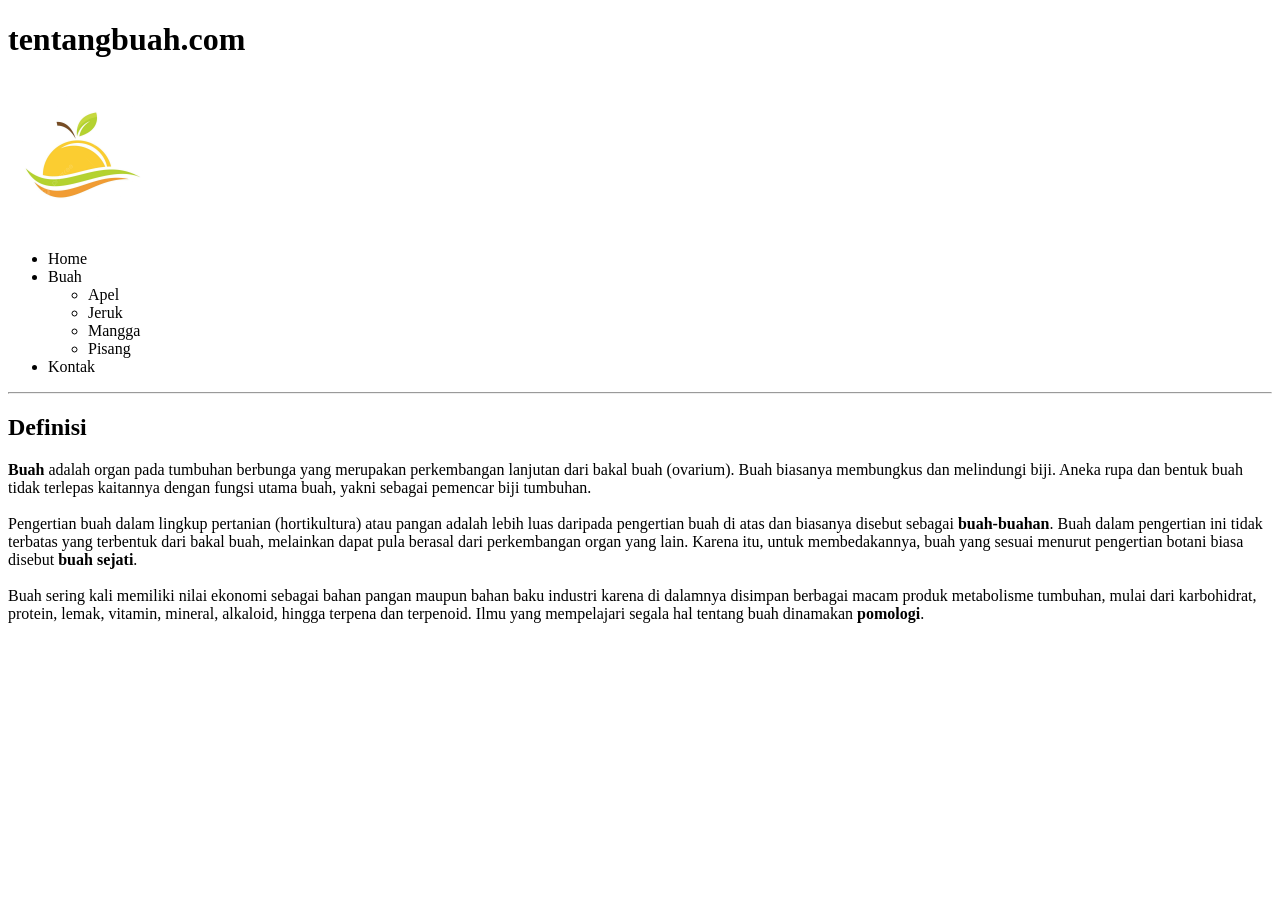
==== index.html @ 949ba704 "versi 1.0 video ke 1" ====
<!DOCTYPE html>
<html lang="en">
<head>
    <meta charset="UTF-8">
    <meta name="viewport" content="width=device-width, initial-scale=1.0">
    <title>Belajar HTML-CSS Hann</title>
</head>
<body>
    <h1>tentangbuah.com</h1>
    <img src="images/Buah.png" width="150" alt="">
    <ul>
        <li>Home</li>
        <li>
            Buah 
            <ul>
                <li>Apel</li>
                <li>Jeruk</li>
                <li>Mangga</li>
                <li>Pisang</li>
            </ul>
        </li>
        <li>Kontak</li>
    </ul>
    <hr>
    <h2>Definisi</h2>
    <p>
        <strong>Buah</strong> adalah organ pada tumbuhan berbunga yang merupakan perkembangan lanjutan dari bakal buah (ovarium). Buah biasanya 
        membungkus dan melindungi biji. 
        Aneka rupa dan bentuk buah tidak terlepas kaitannya dengan fungsi utama buah, yakni sebagai pemencar biji tumbuhan. <br> <br>
        Pengertian buah dalam lingkup pertanian (hortikultura) atau pangan adalah lebih luas daripada pengertian buah di atas dan 
        biasanya disebut sebagai <strong>buah-buahan</strong>.
        Buah dalam pengertian ini tidak terbatas yang terbentuk dari bakal buah, melainkan dapat pula berasal dari perkembangan organ yang lain. 
        Karena itu, untuk membedakannya, 
        buah yang sesuai menurut pengertian botani biasa disebut <strong>buah sejati</strong>. <br> <br>
        Buah sering kali memiliki nilai ekonomi sebagai bahan pangan maupun bahan baku industri karena di dalamnya disimpan berbagai macam produk metabolisme tumbuhan, 
        mulai dari karbohidrat, protein, lemak, vitamin, mineral, alkaloid, hingga terpena dan terpenoid.
         Ilmu yang mempelajari segala hal tentang buah dinamakan <strong>pomologi</strong>.
    </p>
</body>
</html>
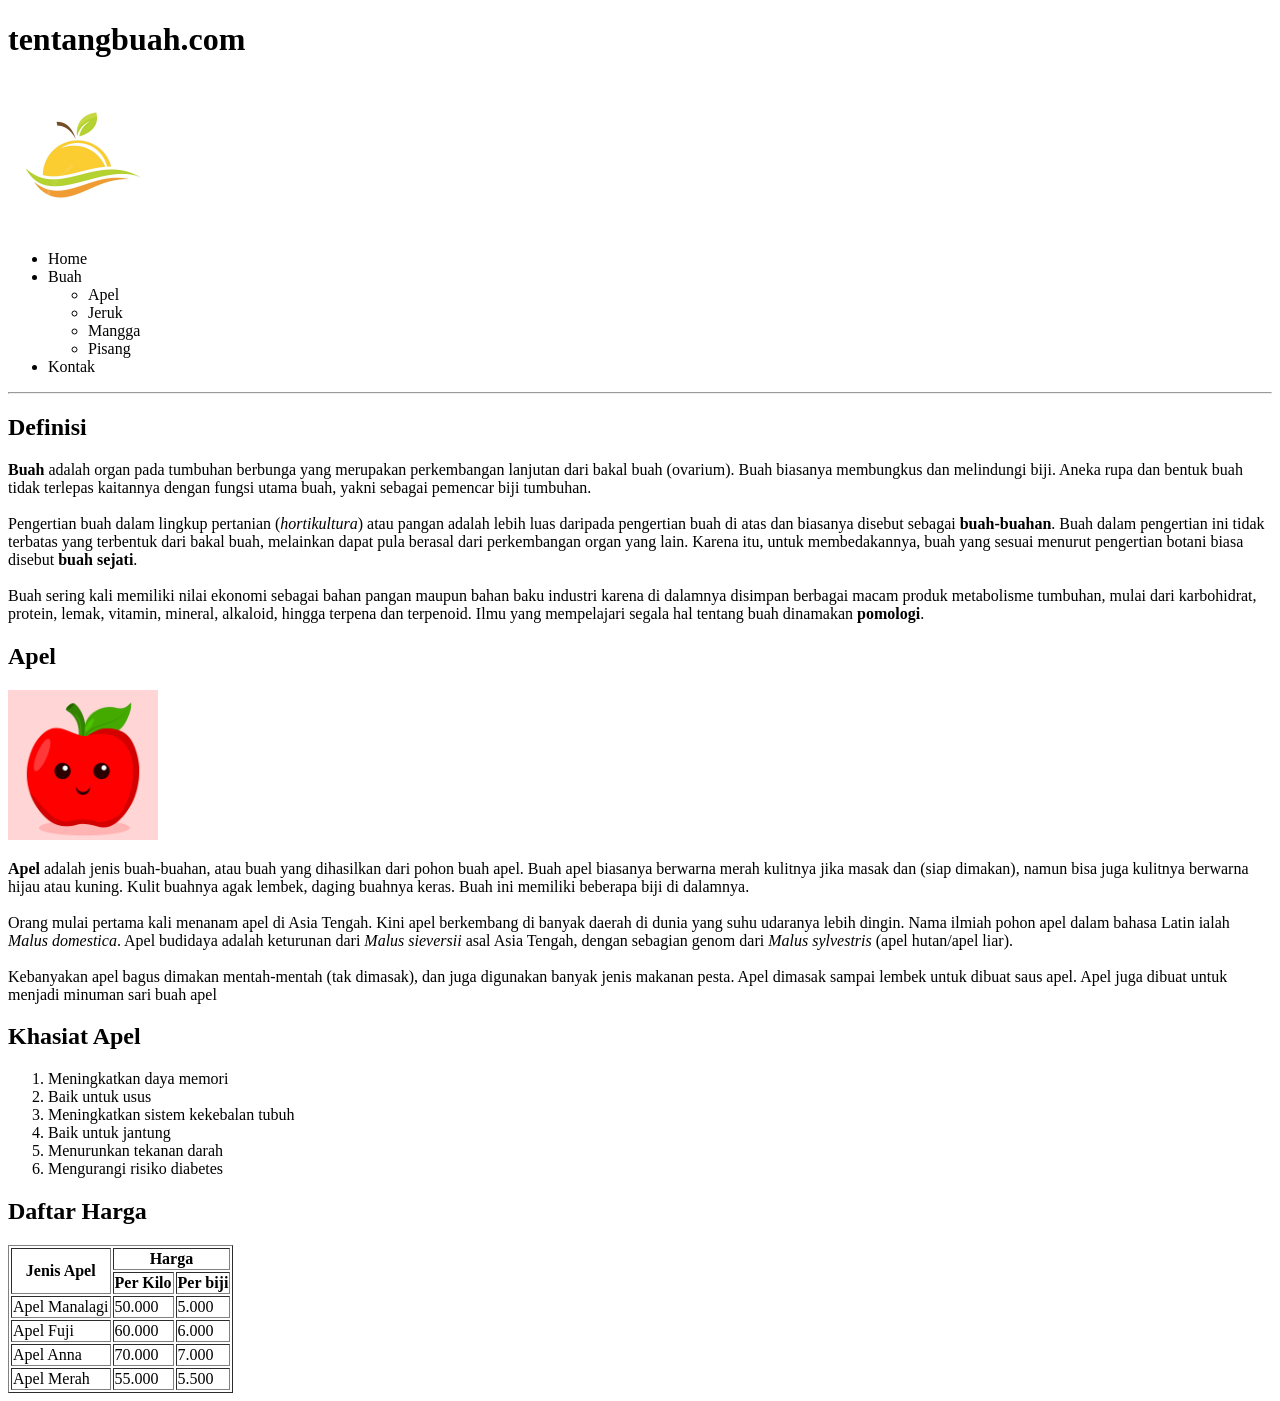
==== commit eb613e92: "versi 1.1 video ke 2  (Materi tentang Tabel)" ====
--- a/index.html
+++ b/index.html
@@ -27,7 +27,7 @@
         <strong>Buah</strong> adalah organ pada tumbuhan berbunga yang merupakan perkembangan lanjutan dari bakal buah (ovarium). Buah biasanya 
         membungkus dan melindungi biji. 
         Aneka rupa dan bentuk buah tidak terlepas kaitannya dengan fungsi utama buah, yakni sebagai pemencar biji tumbuhan. <br> <br>
-        Pengertian buah dalam lingkup pertanian (hortikultura) atau pangan adalah lebih luas daripada pengertian buah di atas dan 
+        Pengertian buah dalam lingkup pertanian (<em>hortikultura</em>) atau pangan adalah lebih luas daripada pengertian buah di atas dan 
         biasanya disebut sebagai <strong>buah-buahan</strong>.
         Buah dalam pengertian ini tidak terbatas yang terbentuk dari bakal buah, melainkan dapat pula berasal dari perkembangan organ yang lain. 
         Karena itu, untuk membedakannya, 
@@ -36,5 +36,61 @@
         mulai dari karbohidrat, protein, lemak, vitamin, mineral, alkaloid, hingga terpena dan terpenoid.
          Ilmu yang mempelajari segala hal tentang buah dinamakan <strong>pomologi</strong>.
     </p>
+    <h2>Apel</h2>
+    <img src="images/apple kartun.webp" width="150" alt="">
+    <p>
+        <strong>Apel</strong> adalah jenis buah-buahan, atau buah yang dihasilkan dari pohon buah apel. Buah apel biasanya berwarna merah 
+        kulitnya jika masak dan (siap dimakan), namun bisa juga kulitnya berwarna hijau atau kuning. Kulit buahnya agak lembek,
+        daging buahnya keras. Buah ini memiliki beberapa biji di dalamnya. <br> <br>
+        Orang mulai pertama kali menanam apel di Asia Tengah. Kini apel berkembang di banyak daerah di dunia yang suhu udaranya lebih dingin.
+        Nama ilmiah pohon apel dalam bahasa Latin ialah <em>Malus domestica</em>. Apel budidaya adalah keturunan dari <em>Malus sieversii</em> asal Asia Tengah, 
+        dengan sebagian genom dari <em>Malus sylvestris</em> (apel hutan/apel liar). <br> <br>
+        Kebanyakan apel bagus dimakan mentah-mentah (tak dimasak), dan juga digunakan banyak jenis makanan pesta. Apel dimasak sampai lembek untuk dibuat saus apel.
+        Apel juga dibuat untuk menjadi minuman sari buah apel
+    </p>
+    <h2>Khasiat Apel</h2>
+    <ol>
+        <li>Meningkatkan daya memori</li>
+        <li>Baik untuk usus</li>
+        <li>Meningkatkan sistem kekebalan tubuh</li>
+        <li>Baik untuk jantung</li>
+        <li>Menurunkan tekanan darah</li>
+        <li>Mengurangi risiko diabetes</li>
+    </ol>
+    <h2>Daftar Harga</h2>
+    <table border="1">
+        <thead>
+            <tr>
+                <th rowspan="2">Jenis Apel</th>
+                <th colspan="2">Harga</th>
+            </tr>
+            <tr>
+                <th>Per Kilo</th>
+                <th>Per biji</th>
+            </tr>
+        </thead>
+        <tbody>
+            <tr>
+                <td>Apel Manalagi</td>
+                <td>50.000</td>
+                <td>5.000</td>
+            </tr>
+            <tr>
+                <td>Apel Fuji</td>
+                <td>60.000</td>
+                <td>6.000</td>
+            </tr>
+            <tr>
+                <td>Apel Anna</td>
+                <td>70.000</td>
+                <td>7.000</td>
+            </tr>
+            <tr>
+                <td>Apel Merah</td>
+                <td>55.000</td>
+                <td>5.500</td>
+            </tr>
+        </tbody>
+    </table>
 </body>
 </html>
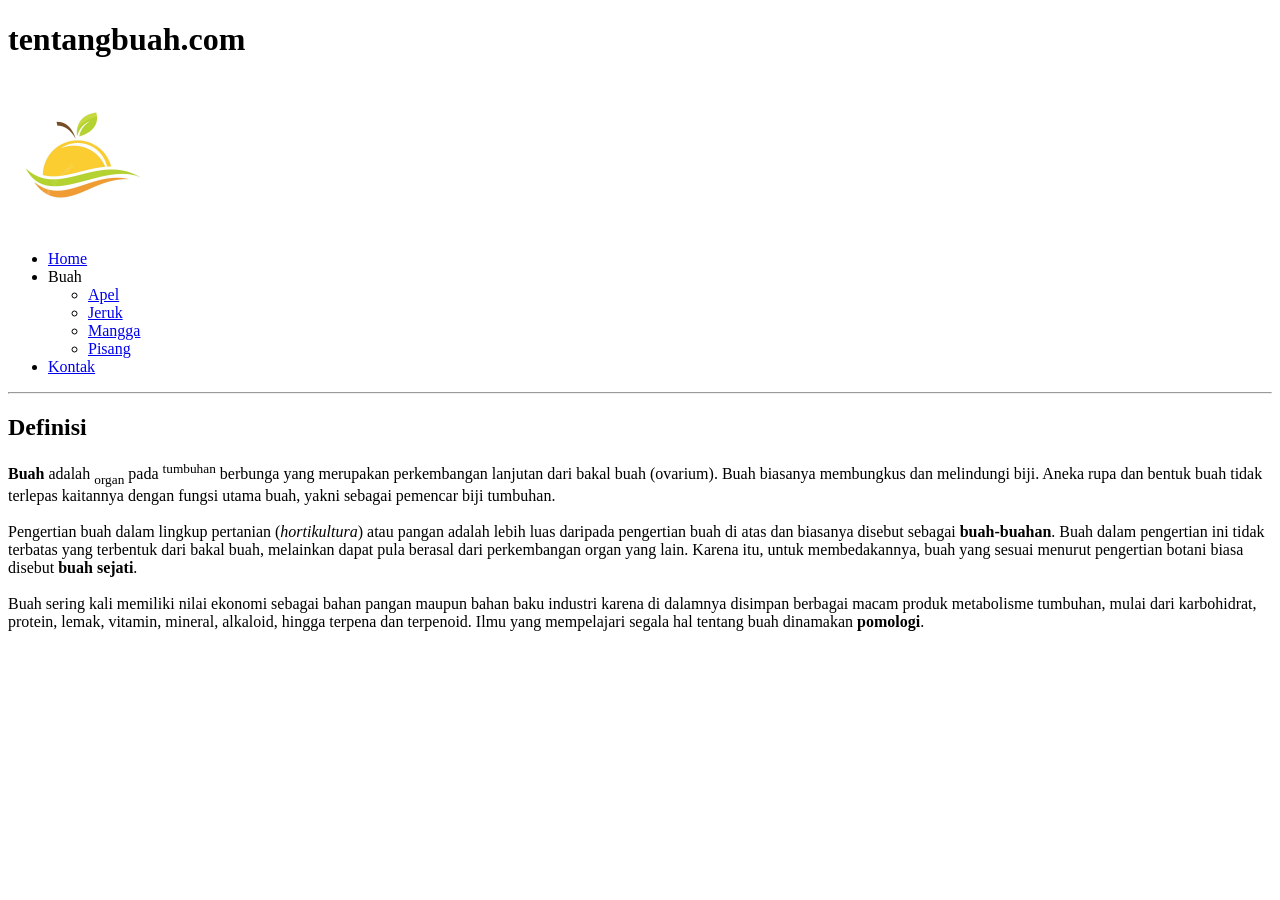
==== commit d1ecb3f9: "versi 1.2 Video ke 3 (Materi tentang HyperLink)" ====
--- a/index.html
+++ b/index.html
@@ -3,28 +3,28 @@
 <head>
     <meta charset="UTF-8">
     <meta name="viewport" content="width=device-width, initial-scale=1.0">
-    <title>Belajar HTML-CSS Hann</title>
+    <title>Website Tentang Buah! Hann</title>
 </head>
 <body>
     <h1>tentangbuah.com</h1>
     <img src="images/Buah.png" width="150" alt="">
     <ul>
-        <li>Home</li>
+        <li><a href="#">Home</a></li>
         <li>
             Buah 
             <ul>
-                <li>Apel</li>
-                <li>Jeruk</li>
-                <li>Mangga</li>
-                <li>Pisang</li>
+                <li><a href="pages/Apel.html">Apel</a></li>
+                <li><a href="pages/Jeruk.html">Jeruk</a></li>
+                <li><a href="pages/Mangga.html">Mangga</a></li>
+                <li><a href="pages/Pisang.html">Pisang</a></li>
             </ul>
         </li>
-        <li>Kontak</li>
+        <li><a href="pages/kontak.html">Kontak</a></li>
     </ul>
     <hr>
     <h2>Definisi</h2>
     <p>
-        <strong>Buah</strong> adalah organ pada tumbuhan berbunga yang merupakan perkembangan lanjutan dari bakal buah (ovarium). Buah biasanya 
+        <strong>Buah</strong> adalah <sub>organ</sub> pada <sup>tumbuhan</sup> berbunga yang merupakan perkembangan lanjutan dari bakal buah (ovarium). Buah biasanya 
         membungkus dan melindungi biji. 
         Aneka rupa dan bentuk buah tidak terlepas kaitannya dengan fungsi utama buah, yakni sebagai pemencar biji tumbuhan. <br> <br>
         Pengertian buah dalam lingkup pertanian (<em>hortikultura</em>) atau pangan adalah lebih luas daripada pengertian buah di atas dan 
@@ -36,61 +36,5 @@
         mulai dari karbohidrat, protein, lemak, vitamin, mineral, alkaloid, hingga terpena dan terpenoid.
          Ilmu yang mempelajari segala hal tentang buah dinamakan <strong>pomologi</strong>.
     </p>
-    <h2>Apel</h2>
-    <img src="images/apple kartun.webp" width="150" alt="">
-    <p>
-        <strong>Apel</strong> adalah jenis buah-buahan, atau buah yang dihasilkan dari pohon buah apel. Buah apel biasanya berwarna merah 
-        kulitnya jika masak dan (siap dimakan), namun bisa juga kulitnya berwarna hijau atau kuning. Kulit buahnya agak lembek,
-        daging buahnya keras. Buah ini memiliki beberapa biji di dalamnya. <br> <br>
-        Orang mulai pertama kali menanam apel di Asia Tengah. Kini apel berkembang di banyak daerah di dunia yang suhu udaranya lebih dingin.
-        Nama ilmiah pohon apel dalam bahasa Latin ialah <em>Malus domestica</em>. Apel budidaya adalah keturunan dari <em>Malus sieversii</em> asal Asia Tengah, 
-        dengan sebagian genom dari <em>Malus sylvestris</em> (apel hutan/apel liar). <br> <br>
-        Kebanyakan apel bagus dimakan mentah-mentah (tak dimasak), dan juga digunakan banyak jenis makanan pesta. Apel dimasak sampai lembek untuk dibuat saus apel.
-        Apel juga dibuat untuk menjadi minuman sari buah apel
-    </p>
-    <h2>Khasiat Apel</h2>
-    <ol>
-        <li>Meningkatkan daya memori</li>
-        <li>Baik untuk usus</li>
-        <li>Meningkatkan sistem kekebalan tubuh</li>
-        <li>Baik untuk jantung</li>
-        <li>Menurunkan tekanan darah</li>
-        <li>Mengurangi risiko diabetes</li>
-    </ol>
-    <h2>Daftar Harga</h2>
-    <table border="1">
-        <thead>
-            <tr>
-                <th rowspan="2">Jenis Apel</th>
-                <th colspan="2">Harga</th>
-            </tr>
-            <tr>
-                <th>Per Kilo</th>
-                <th>Per biji</th>
-            </tr>
-        </thead>
-        <tbody>
-            <tr>
-                <td>Apel Manalagi</td>
-                <td>50.000</td>
-                <td>5.000</td>
-            </tr>
-            <tr>
-                <td>Apel Fuji</td>
-                <td>60.000</td>
-                <td>6.000</td>
-            </tr>
-            <tr>
-                <td>Apel Anna</td>
-                <td>70.000</td>
-                <td>7.000</td>
-            </tr>
-            <tr>
-                <td>Apel Merah</td>
-                <td>55.000</td>
-                <td>5.500</td>
-            </tr>
-        </tbody>
-    </table>
 </body>
 </html>
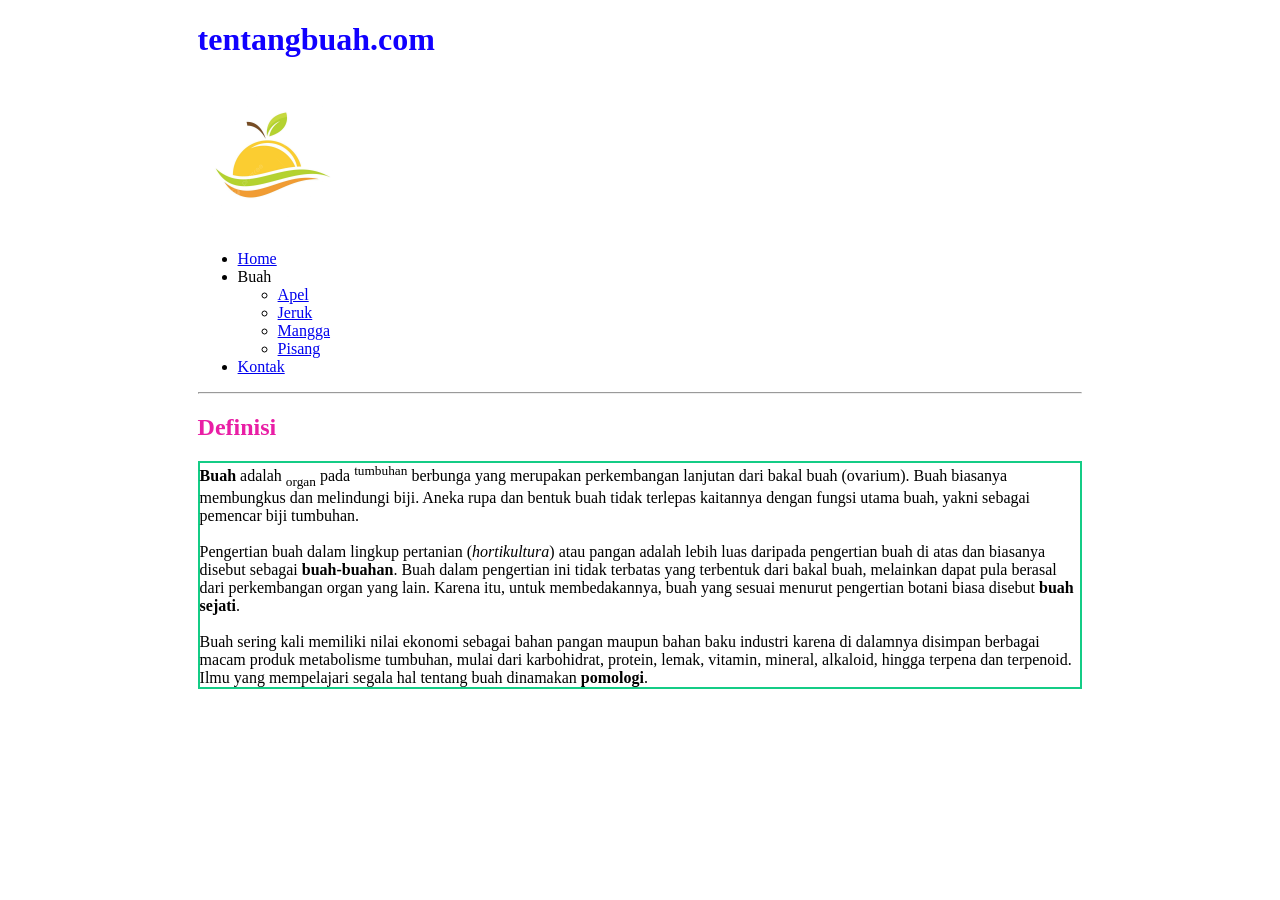
==== commit 1d914f59: "versi 1.4 HTML-CSS Video ke 5 (Materi tentang cara penulisan CSS : inline, internal, external / Pena" ====
--- a/index.html
+++ b/index.html
@@ -4,8 +4,10 @@
     <meta charset="UTF-8">
     <meta name="viewport" content="width=device-width, initial-scale=1.0">
     <title>Website Tentang Buah! Hann</title>
+    <link rel="stylesheet" href="style.css">
 </head>
 <body>
+    <div>
     <h1>tentangbuah.com</h1>
     <img src="images/Buah.png" width="150" alt="">
     <ul>
@@ -36,5 +38,6 @@
         mulai dari karbohidrat, protein, lemak, vitamin, mineral, alkaloid, hingga terpena dan terpenoid.
          Ilmu yang mempelajari segala hal tentang buah dinamakan <strong>pomologi</strong>.
     </p>
+</div>
 </body>
 </html>
--- a/style.css
+++ b/style.css
@@ -0,0 +1,16 @@
+div{
+    width: 70%;
+    margin: auto;
+}
+
+h1{
+    color: rgb(17, 0, 255);
+}
+
+h2{
+    color: rgb(233, 30, 165);
+}
+
+p{
+    border: 2pt solid rgb(20, 204, 134);
+}
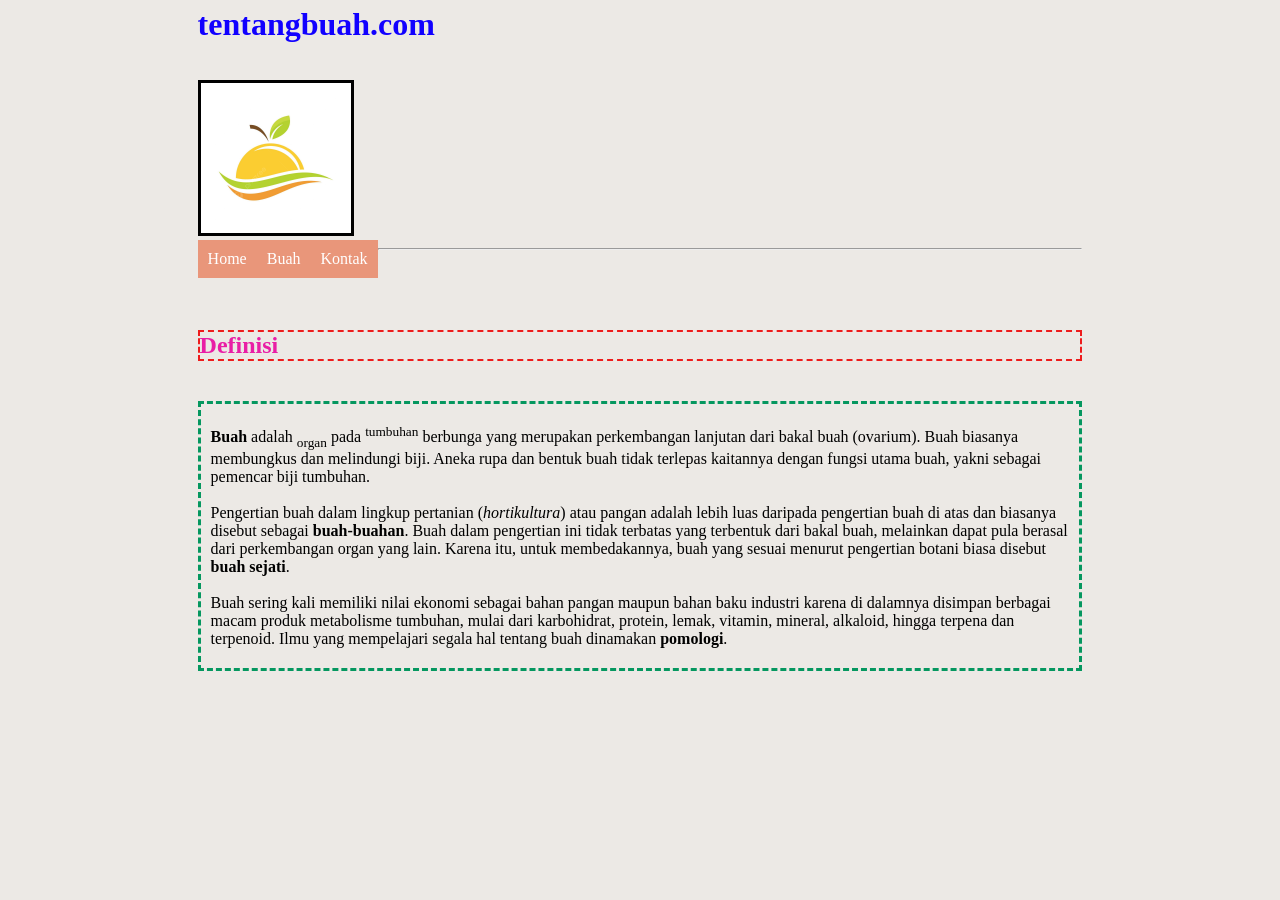
==== commit e2447269: "versi 1.7 HTML-CSS Video ke 8 (Materi tentang CSS : Menu Navigasi = Dropdown menu)" ====
--- a/index.html
+++ b/index.html
@@ -13,7 +13,7 @@
     <ul>
         <li><a href="#">Home</a></li>
         <li>
-            Buah 
+            <a href="#">Buah </a>
             <ul>
                 <li><a href="pages/Apel.html">Apel</a></li>
                 <li><a href="pages/Jeruk.html">Jeruk</a></li>
--- a/style.css
+++ b/style.css
@@ -1,16 +1,111 @@
 div{
     width: 70%;
-    margin: auto;
+    margin:auto;
 }
 
 h1{
     color: rgb(17, 0, 255);
+    position:relative;
+    bottom: 15px;
 }
 
 h2{
     color: rgb(233, 30, 165);
+    border: 2px dashed rgb(238, 28, 28);
+    margin-top: 80px;
 }
 
 p{
-    border: 2pt solid rgb(20, 204, 134);
+    border: dashed rgb(5, 151, 95);
+    margin-top: 40px;
+    padding: 20px 10px 20px 10px;
+}
+
+html{
+    background-color: rgb(236, 233, 229);
+}
+
+img{
+    border: solid black;
+}
+
+
+
+
+
+ol li{
+    background-color: antiquewhite;
+    font-family: 'Gill Sans', 'Gill Sans MT', Calibri, 'Trebuchet MS', sans-serif;
+}
+
+#paragraf{
+    font-family: 'Courier New', Courier, monospace;
+}
+
+.huruf{
+    font-size: 25px;
+}
+
+.warna{
+    background-color: rgb(108, 243, 243);
+}
+
+.bentuk{
+    font-style: italic;
+}
+
+
+
+
+
+a{
+    text-decoration: none;
+}
+
+ul{
+    font-family: Cambria, Cochin, Georgia, Times, 'Times New Roman', serif;
+    background: darksalmon;
+    list-style: none;
+    margin: 0;
+    padding-left: 0;
+}
+
+ul li{
+    color: #fff;
+    background: darksalmon;
+    display: block;
+    border: 1px blue;
+    float: left;
+    padding: 10px;
+    position: relative;
+    text-decoration: none;
+}
+
+ul li a{
+    color: #fff;
+}
+
+ul li :hover{
+    background: red;
+    cursor: pointer;
+}
+
+ul li ul{
+    background: darksalmon;
+    visibility: hidden;
+    position: absolute;
+    margin-top: 0.5rem;
+    left: 0;
+    display: none;
+}
+
+ul li:hover > ul, 
+ul li ul:hover{
+    visibility: visible;
+    display: block;
+}
+
+ul li ul li{
+    clear: both;
+    width: 100%;
 }
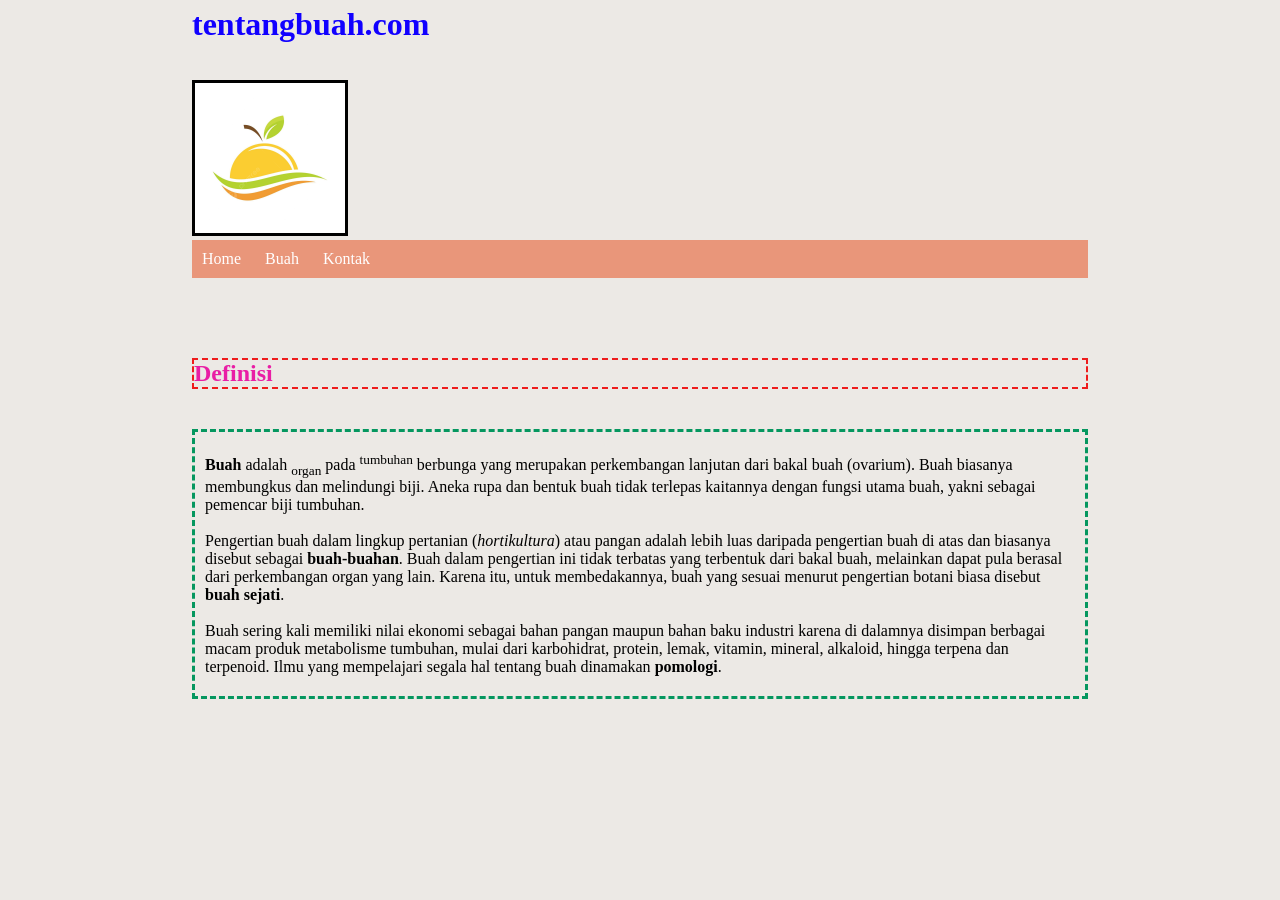
==== commit 7ce2dc6b: "Versi 1.8 HTML-CSS Video ke 9 (Materi tentang CSS : Satuan CSS / CSS Units = Absolute length & Relat" ====
--- a/index.html
+++ b/index.html
@@ -23,7 +23,6 @@
         </li>
         <li><a href="pages/kontak.html">Kontak</a></li>
     </ul>
-    <hr>
     <h2>Definisi</h2>
     <p>
         <strong>Buah</strong> adalah <sub>organ</sub> pada <sup>tumbuhan</sup> berbunga yang merupakan perkembangan lanjutan dari bakal buah (ovarium). Buah biasanya 
--- a/style.css
+++ b/style.css
@@ -1,5 +1,5 @@
 div{
-    width: 70%;
+    width: 70vw;
     margin:auto;
 }
 
@@ -43,7 +43,7 @@
 }
 
 .huruf{
-    font-size: 25px;
+    font-size: 2rem;
 }
 
 .warna{
@@ -73,9 +73,8 @@
 ul li{
     color: #fff;
     background: darksalmon;
-    display: block;
+    display: inline-block;
     border: 1px blue;
-    float: left;
     padding: 10px;
     position: relative;
     text-decoration: none;
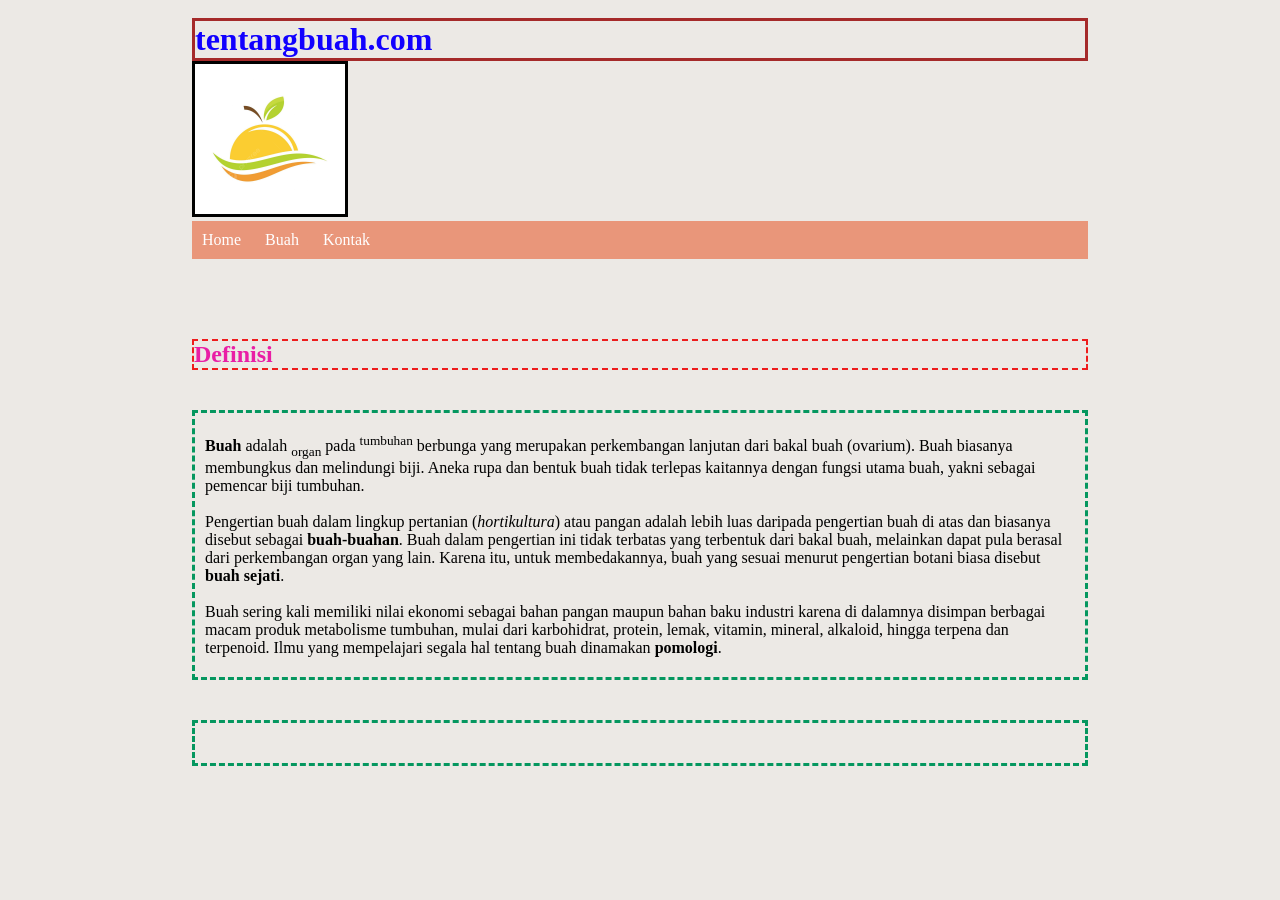
==== commit 4eb8ff03: "Versi 1.9 HTML-CSS Video ke 10 (Materi tentang Media Query   +   Riset / Nilai Setting *0 )" ====
--- a/index.html
+++ b/index.html
@@ -8,6 +8,8 @@
 </head>
 <body>
     <div>
+        <div class="content">
+            <header>
     <h1>tentangbuah.com</h1>
     <img src="images/Buah.png" width="150" alt="">
     <ul>
@@ -23,6 +25,8 @@
         </li>
         <li><a href="pages/kontak.html">Kontak</a></li>
     </ul>
+    </header>
+    <section>
     <h2>Definisi</h2>
     <p>
         <strong>Buah</strong> adalah <sub>organ</sub> pada <sup>tumbuhan</sup> berbunga yang merupakan perkembangan lanjutan dari bakal buah (ovarium). Buah biasanya 
@@ -37,6 +41,11 @@
         mulai dari karbohidrat, protein, lemak, vitamin, mineral, alkaloid, hingga terpena dan terpenoid.
          Ilmu yang mempelajari segala hal tentang buah dinamakan <strong>pomologi</strong>.
     </p>
+</section>
+<footer>
+    <p><i class="fa fa-copyright" aria-hidden="true"></i></p>
+</footer>
+</div>
 </div>
 </body>
 </html>
--- a/style.css
+++ b/style.css
@@ -1,3 +1,14 @@
+*{
+    margin: 0;
+}
+
+.content{
+    margin-top: 2%;
+}
+
+
+
+
 div{
     width: 70vw;
     margin:auto;
@@ -5,8 +16,7 @@
 
 h1{
     color: rgb(17, 0, 255);
-    position:relative;
-    bottom: 15px;
+   border: 3px solid brown ;
 }
 
 h2{
@@ -107,4 +117,18 @@
 ul li ul li{
     clear: both;
     width: 100%;
+}
+
+
+
+
+
+@media only screen and (max-width: 500px){
+    body{
+        background: darksalmon;
+    }
+
+    ul li{
+        background: rgb(156, 53, 19);
+    }
 }
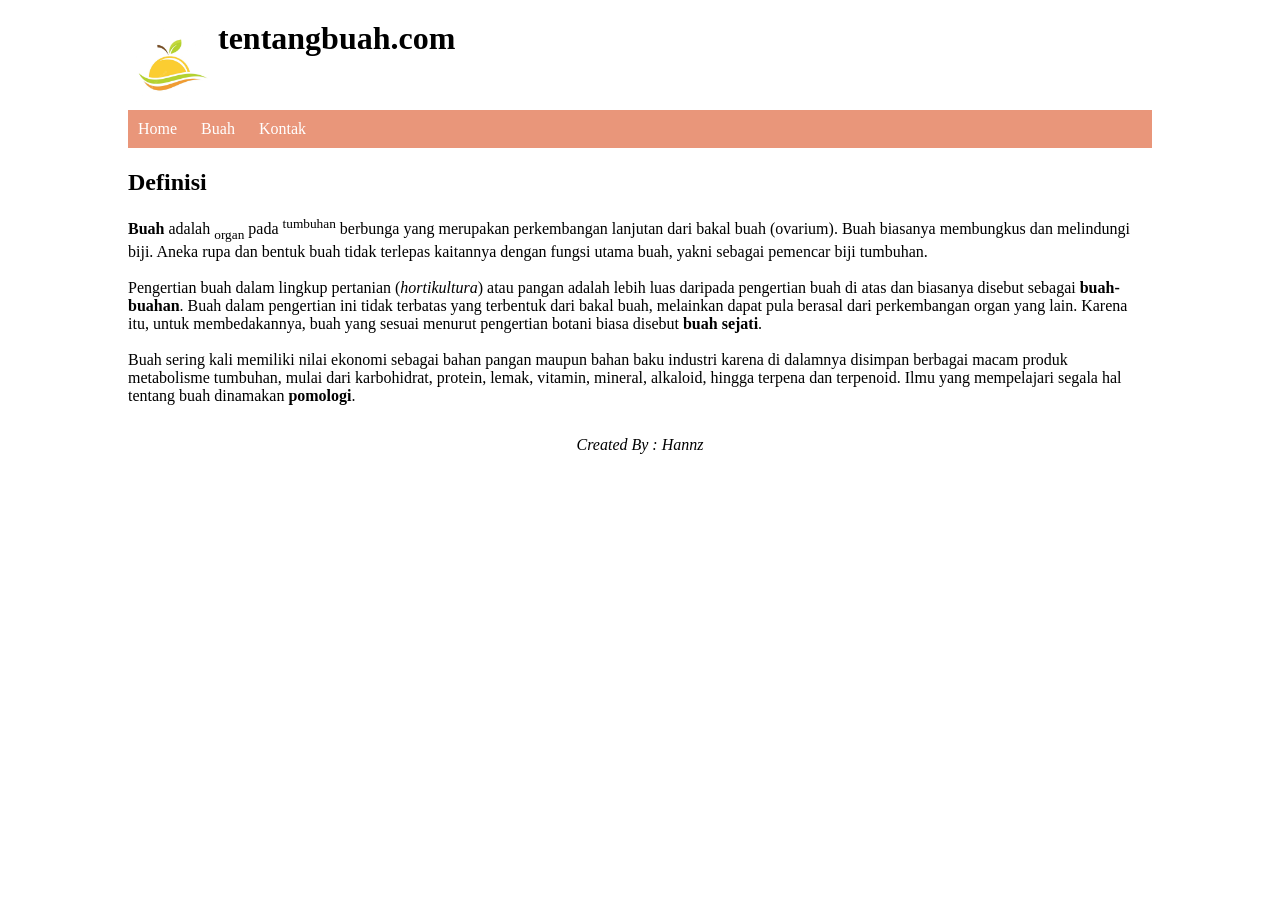
==== commit ac8613af: "Versi 2.0 HTML-CSS Video ke 11 (Materi tentang LAYOUT = Mengatur Header, Section, Footer)" ====
--- a/index.html
+++ b/index.html
@@ -7,11 +7,12 @@
     <link rel="stylesheet" href="style.css">
 </head>
 <body>
-    <div>
+    <div class="wrapper">
         <div class="content">
             <header>
+    <img src="images/Buah.png" alt="">
     <h1>tentangbuah.com</h1>
-    <img src="images/Buah.png" width="150" alt="">
+    <nav>
     <ul>
         <li><a href="#">Home</a></li>
         <li>
@@ -25,6 +26,7 @@
         </li>
         <li><a href="pages/kontak.html">Kontak</a></li>
     </ul>
+    </nav>
     </header>
     <section>
     <h2>Definisi</h2>
@@ -43,7 +45,7 @@
     </p>
 </section>
 <footer>
-    <p><i class="fa fa-copyright" aria-hidden="true"></i></p>
+    <p><i class="fa fa-copyright" aria-hidden="true">Created By : Hannz</i></p>
 </footer>
 </div>
 </div>
--- a/style.css
+++ b/style.css
@@ -2,51 +2,50 @@
     margin: 0;
 }
 
-.content{
+
+.content {
+    margin-top: 2%;
+}
+
+.wrapper{
+    width: 80%;
+    margin: auto;
+}
+
+header img {
+    width: 90px;
+    float: left;
+}
+
+header h1{
+    margin-left: 6%;
+}
+
+nav {
+    clear: both;
+}
+
+nav ul{
+    margin-top: 4%;
+}
+
+section{
+    margin-top: 2%;
+}
+
+footer{
+    margin-top: 3%;
+    text-align: center;
+}
+
+section p {
     margin-top: 2%;
 }
 
 
 
 
-div{
-    width: 70vw;
-    margin:auto;
-}
 
-h1{
-    color: rgb(17, 0, 255);
-   border: 3px solid brown ;
-}
-
-h2{
-    color: rgb(233, 30, 165);
-    border: 2px dashed rgb(238, 28, 28);
-    margin-top: 80px;
-}
-
-p{
-    border: dashed rgb(5, 151, 95);
-    margin-top: 40px;
-    padding: 20px 10px 20px 10px;
-}
-
-html{
-    background-color: rgb(236, 233, 229);
-}
-
-img{
-    border: solid black;
-}
-
-
-
-
-
-ol li{
-    background-color: antiquewhite;
-    font-family: 'Gill Sans', 'Gill Sans MT', Calibri, 'Trebuchet MS', sans-serif;
-}
 
 #paragraf{
     font-family: 'Courier New', Courier, monospace;
